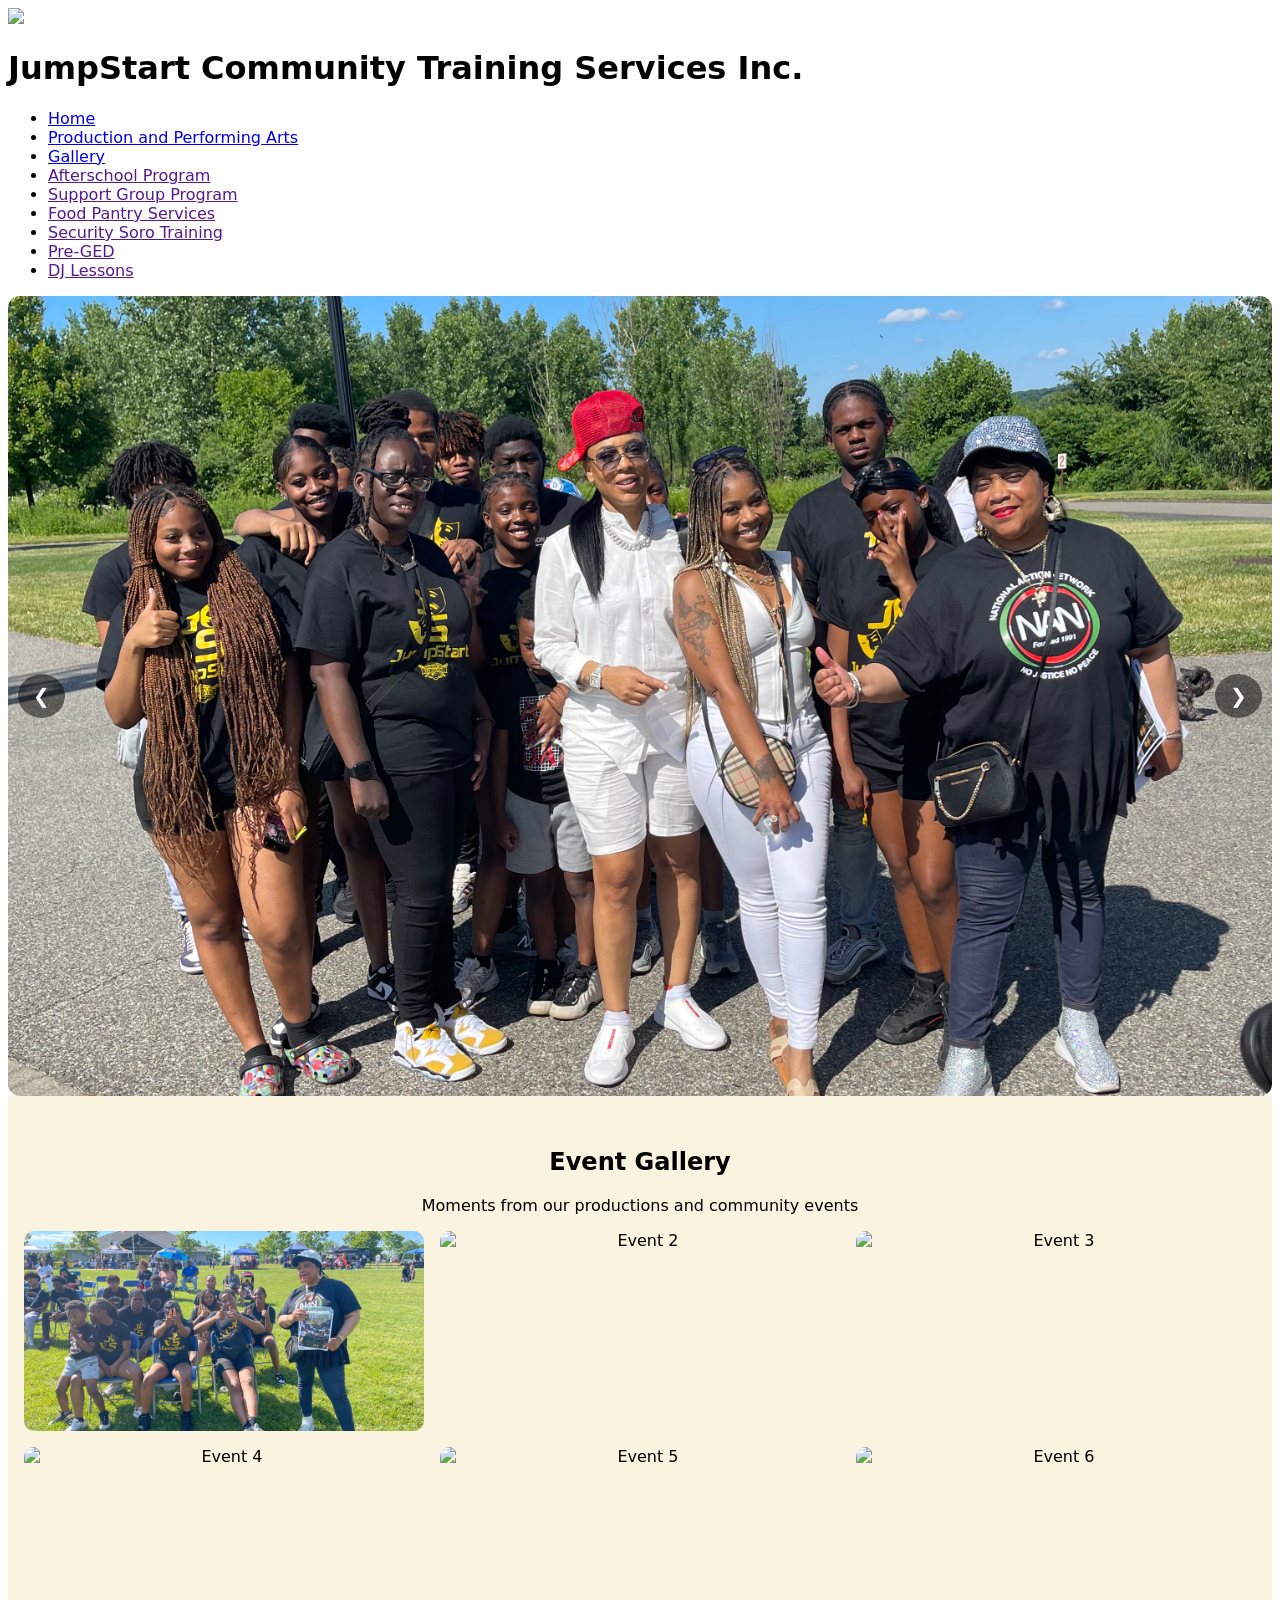
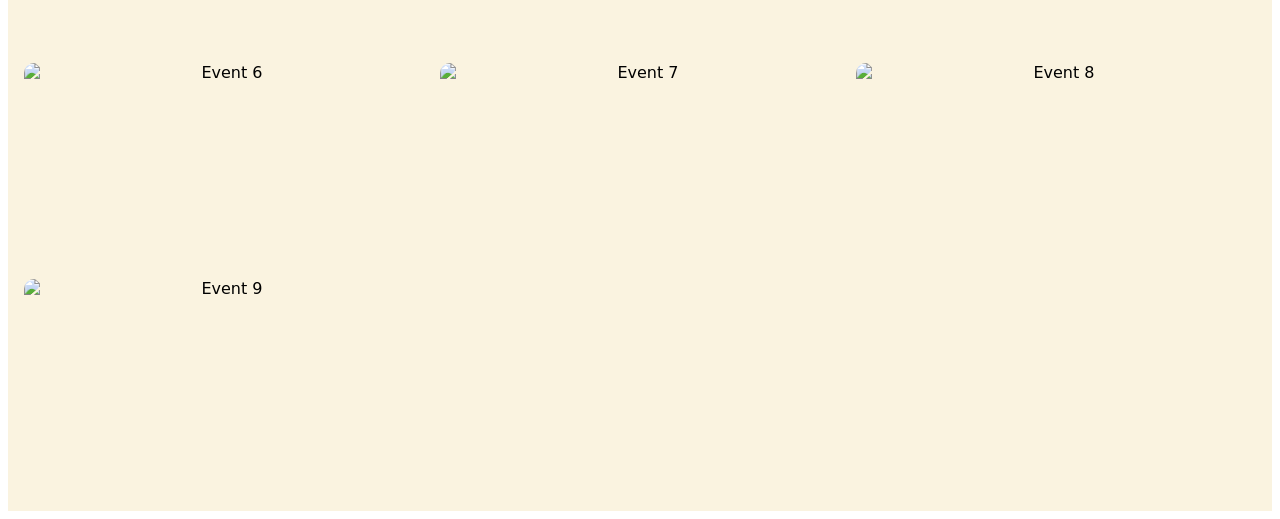
==== GalleryPage.html @ 30914871 "Setup" ====
<!DOCTYPE html>
<html lang="en">
<head>
    <meta charset="UTF-8">
    <meta name="viewport" content="width=device-width, initial-scale=1.0">
    <title>Jumpstart</title>
    <link rel="stylesheet" href="SliderVariation2.css">
    <link rel="stylesheet" href="Prototype.css">
    <link rel="stylesheet" href="Chat3.css">
    <link rel="preconnect" href="https://fonts.googleapis.com">
    <link rel="preconnect" href="https://fonts.gstatic.com" crossorigin>
    <link href="https://fonts.googleapis.com/css2?family=Bangers&family=Caesar+Dressing&family=Open+Sans&family=Science+Gothic:wdth,wght@50..200,100..900&display=swap" rel="stylesheet">
    <link rel="icon" type="image/jpg" href="Images/Logos/UpscaledTransparentJumpStartLogoNoText.png">
</head>
<body>
    <header class="HeadOfDoc">
                    <img src="../JumpStartWebsite/Images/Logos/TempImageForDisplay.png">
                    <h1>JumpStart Community Training Services Inc. </h1>
                    
        <div class="NavHeader">
            <nav class="navbar">
                <ul>
                    <li><a id="LeftMostItem" href="index.html">Home</a></li>
                    <li><a href="ProductionsPage.html">Production and Performing Arts</a></li>
                    <li><a href="GalleryPage.html">Gallery</a></li>
                    <li><a href="">Afterschool Program</a></li>
                    <li><a href="">Support Group Program</a></li>
                    <li><a href="">Food Pantry Services</a></li>
                    <li><a href="">Security Soro Training</a></li>
                    <li><a href="">Pre-GED</a></li>
                    <li><a href="">DJ Lessons</a></li>
                </ul>
            </nav>
        </div>
    </header>
<Section>
<div class="gallery-slider">
  <div class="gallery-track">
    <img src="Images/JumpStartYoungLadies.png" class="gallery-slide active">
    <img src="Images/Karate.png" class="gallery-slide">
    <img src="Images/HistoricalJumpStart.jpeg" class="gallery-slide">
    <img src="Images/Blandish.png" class="gallery-slide">
    <img src="Images/JustAGoodPic.png" class="gallery-slide">
    <img src="Images/Studio.png" class="gallery-slide">
  </div>

  <!-- Arrows -->
  <button class="gallery-prev">&#10094;</button>
  <button class="gallery-next">&#10095;</button>
</div>
</Section>

<section class="gallery-section">
  <h1>Event Gallery</h1>
  <p class="subtitle">Moments from our productions and community events</p>

  <div class="gallery">
    <img src="Images/JumpStartOutside.png" alt="Event 1">
    <img src="images/JumpStartFoodDistrubtion.png" alt="Event 2">
    <img src="images/BrotherBrother.JPG" alt="Event 3">
    <img src="images/JumpstartBattleFest.png" alt="Event 4">
    <img src="images/NANDBOYS.jpeg" alt="Event 5">
    <img src="images/DanceGroupOutside.jpg" alt="Event 6">
    <img src="images/Selfiewithteam.png" alt="Event 6">
    <img src="images/BlandAtEventWithImportantPerson.jpeg" alt="Event 7">
    <img src="images/March.png" alt="Event 8">
    <img src="images/IMG_7487.jpeg" alt="Event 9">
    
  </div>

  <div id="lightbox" class="lightbox">
  <span class="close">&times;</span>
  <img id="lightbox-img">
</div>
</section>

<!---------------------------------------------------------------------Java Script-->
<script>
const images = document.querySelectorAll(".gallery img");
const lightbox = document.getElementById("lightbox");
const lightboxImg = document.getElementById("lightbox-img");
const closeBtn = document.querySelector(".close");

images.forEach(img => {
  img.addEventListener("click", () => {
    lightbox.style.display = "flex";
    lightboxImg.src = img.src;
  });
});

closeBtn.onclick = () => {
  lightbox.style.display = "none";
};
</script>


<script>
let galleryIndex = 0;

const gallerySlides = document.querySelectorAll(".gallery-slide");
const galleryTrack = document.querySelector(".gallery-track");

function updateGallerySlide() {
  galleryTrack.style.transform = `translateX(-${galleryIndex * 100}%)`;
}

function nextGallerySlide() {
  galleryIndex = (galleryIndex + 1) % gallerySlides.length;
  updateGallerySlide();
}

function prevGallerySlide() {
  galleryIndex = (galleryIndex - 1 + gallerySlides.length) % gallerySlides.length;
  updateGallerySlide();
}

document.querySelector(".gallery-next").onclick = nextGallerySlide;
document.querySelector(".gallery-prev").onclick = prevGallerySlide;

setInterval(nextGallerySlide, 4000);
</script>
---- SliderVariation2.css ----
/* In style.css */

.hero-slider,
.hero-slider * {
  box-sizing: border-box;
  margin: 0;
  padding: 0;
}


body {
  font-family: system-ui, -apple-system, BlinkMacSystemFont, "Segoe UI", sans-serif;
}

/* SLIDER CONTAINER */
.hero-slider {
  position:relative;
  width: 100%;
  height: 70vh;
  max-height: 700px;
  overflow: hidden;
  margin-right: 0px;

}

/* EACH SLIDE */
.slide {
  position: absolute;
  inset: 0;                  /* top:0; right:0; bottom:0; left:0 */
  display: none;             /* hidden by default */
  flex-direction: row;
}

.slide.active {
  display:flex;             /* only active slide is visible */
}

/* LEFT SIDE IMAGE */
.slide-image {
  flex: 3;                   /* ~2/3 of width */
  background-size: cover;
  background-position: center;
}

/* RIGHT SIDE CONTENT PANEL */
.slide-content {
  flex: 1;                   /* ~1/3 of width */
  background: rgb(187, 8, 214);                               /* #b30f0f;       red panel like YMCA */
  color: #fff;
  padding: 80px 60px;
  display: flex;
  flex-direction: column;
  justify-content: center;
  gap: 24px;
}

#three {
  background: rgb(5, 144, 230);
}

#two{
  background: #d79e01;
}

#four {
  background-color: #83b34f;
}
.slide-content h2 {
  font-size: 2.8rem;
  line-height: 1.1;
}

.slide-content p {
  font-family:'Franklin Gothic Medium', 'Arial Narrow', Arial, sans-serif;
  font-size: 1.3rem;
  max-width: 26rem;
}

.cta-btn {
  border: none;
  padding: 14px 30px;
  border-radius: 999px;
  background: #000;
  color: #fff;
  font-size: 1rem;
  font-weight: 600;
  cursor: pointer;
}

/* ARROWS */
.arrow {
  position: absolute;
  top: 50%;
  transform: translateY(-50%);
  width: 42px;
  height: 42px;
  border-radius: 50%;
  border: none;
  background: rgba(0, 0, 0, 0.75);
  color: #fff;
  font-size: 1.4rem;
  display: flex;
  align-items: center;
  justify-content: center;
  cursor: pointer;
}

.arrow-left {
  left: 20px;
}

.arrow-right {
  right: 20px;
}

/* DOTS */
.dots {
  position: absolute;
  bottom: 20px;
  left: 50%;
  transform: translateX(-50%);
  display: flex;
  gap: 10px;
}

.dot {
  width: 10px;
  height: 10px;
  border-radius: 50%;
  border: none;
  background: rgba(255, 255, 255, 0.6);
  cursor: pointer;
}

.dot.active {
/* background: #fff; */
background: #971616;
}

/* BASIC RESPONSIVE TWEAK */
@media (max-width: 900px) {
  .slide {
    flex-direction: column;
  }

  .slide-image {
    flex: 1;
    min-height: 40%;
  }

  .slide-content {
    flex: 1;
    padding: 40px 20px;
  }

  .slide-content h2 {
    font-size: 2rem;
  }

  /*-------------------------------- */

}

.MidSection {
    margin-left: 0%;
    margin-right: 0%;
    text-align: center;
    color: rgb(0, 0, 0);
}

.MidSection {
  background: rgb(255, 255, 255);
 /* border: solid 1px black; */
  padding: 3rem;
  width: 100%;
}

.MidSection p{
    font-size: 25px;
    text-align: center;
    width: 1200px;
    margin-left: 19%;
}


video{
    display: block;
    margin: 0 auto;
}

/*
.Elevate{
  border: solid 3px black;
}
*/
---- Chat3.css ----
.gallery-section {
  padding: 2rem 1rem;
  text-align: center;
  background-color: #FAF3E0;
}

.gallery {
  display: grid;
  grid-template-columns: repeat(auto-fit, minmax(350px, 1fr));
  gap: 1rem;
}

.gallery img {
  width: 100%;
  height: 200px;
  object-fit: cover;
  border-radius: 10px;
  cursor: pointer;
  transition: transform 0.2s ease;
}

.gallery img:hover {
  transform: scale(1.05);
}

.lightbox {
  display: none;
  position: fixed;
  top: 0;
  left: 0;
  width: 100%;
  height: 100%;
  background: rgba(0,0,0,0.9);
  justify-content: center;
  align-items: center;
}

.lightbox img {
  max-width: 90%;
  max-height: 80%;
  border-radius: 10px;
}

.close {
  position: absolute;
  top: 20px;
  right: 30px;
  font-size: 30px;
  color: white;
  cursor: pointer;
}


.gallery-slider {
  position: relative;
  max-width: 100%;
  margin: auto;
  overflow: hidden;
  border-radius: 12px;
  height: 800px;
}

.gallery-track {
  display: flex;
  transition: transform 0.5s ease-in-out;
}

.gallery-slide {
  min-width: 100%;
  height: 800px;
  object-fit: cover;
}

/* Arrows */
.gallery-prev, .gallery-next {
  position: absolute;
  top: 50%;
  transform: translateY(-50%);
  background: rgba(0,0,0,0.5);
  color: white;
  border: none;
  padding: 10px 15px;
  cursor: pointer;
  font-size: 20px;
  border-radius: 50%;
}

.gallery-prev { left: 10px; }
.gallery-next { right: 10px; }

.gallery-prev:hover, .gallery-next:hover {
  background: rgba(0,0,0,0.8);
}

.caption-block {
  position: absolute;
  bottom: 20px;
  left: 20px;
  padding: 1rem;
  border-radius: 8px;

  /* Semi-transparent grey */
  background-color: rgba(255, 255, 255, 0.2); 
  
  /* This blurs the part of the image behind the block */
  backdrop-filter: blur(8px); 
  
  border: 1px solid rgba(255, 255, 255, 0.3);
}
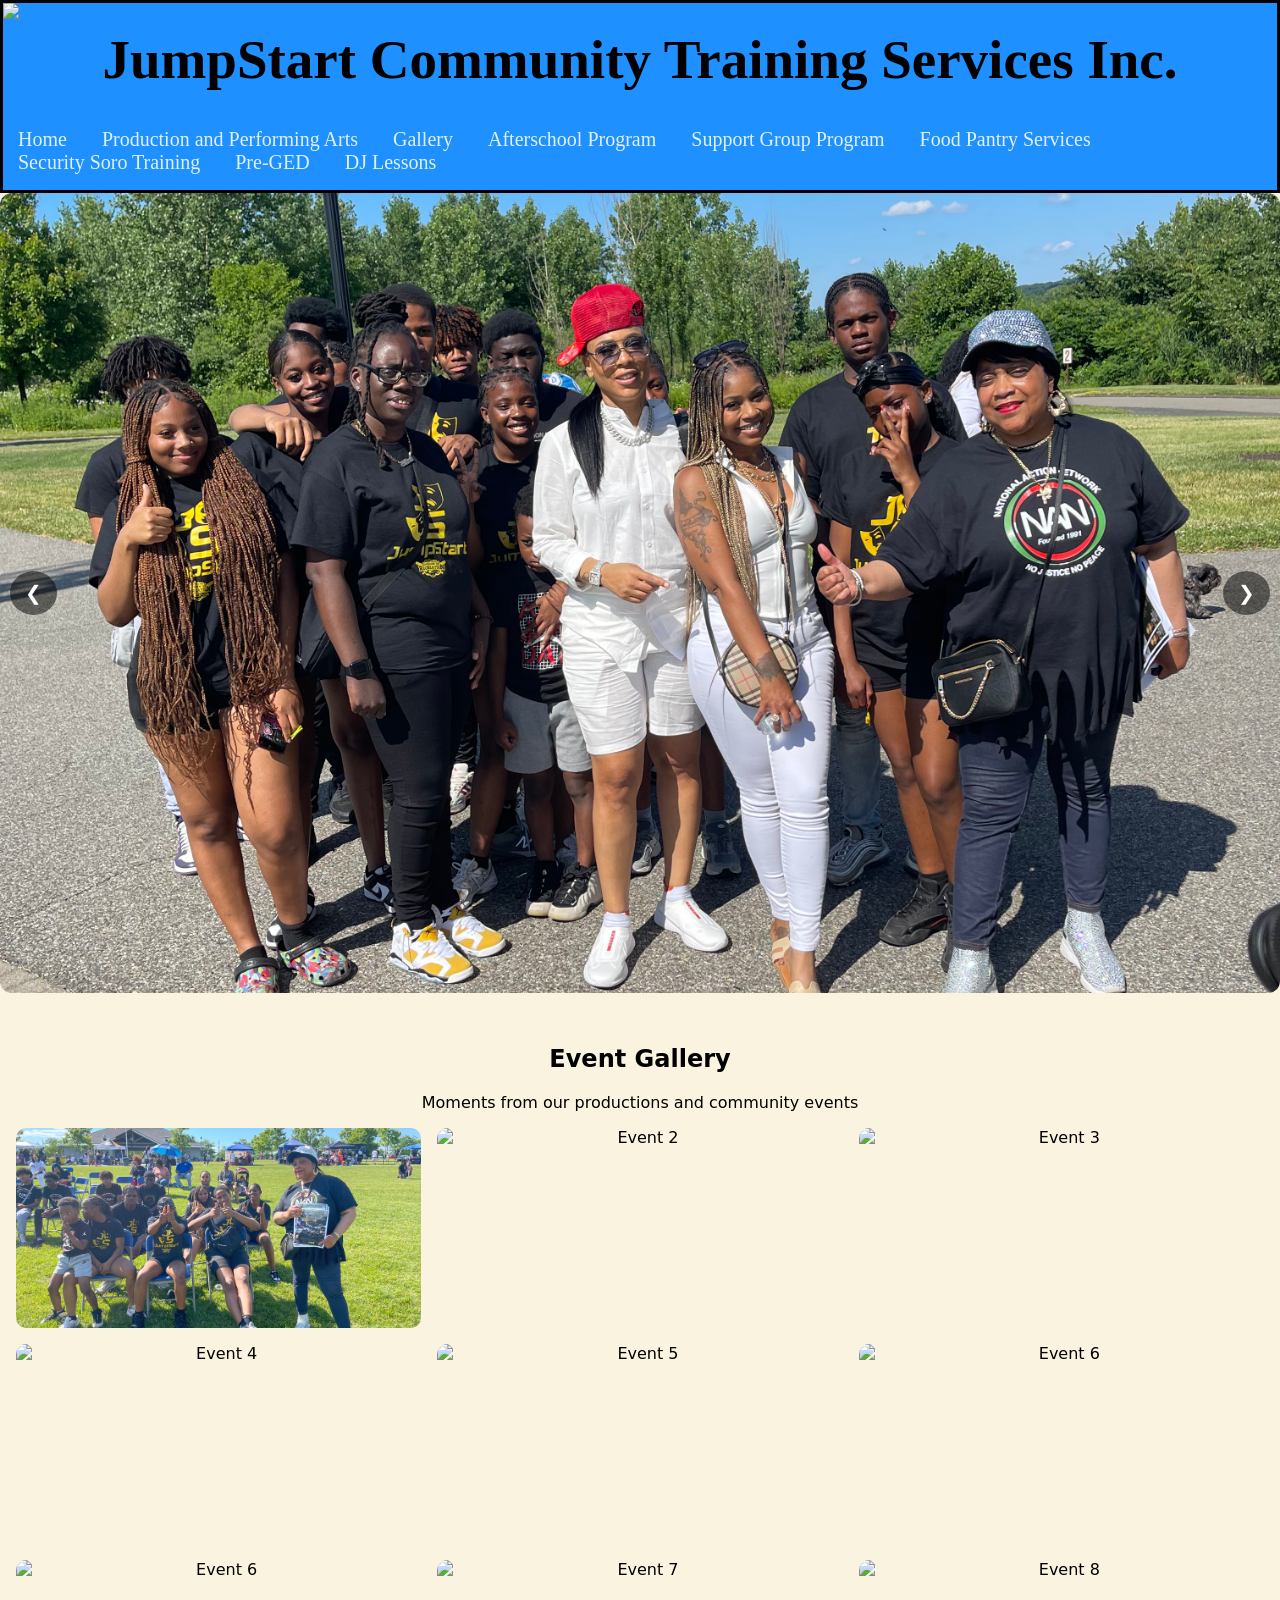
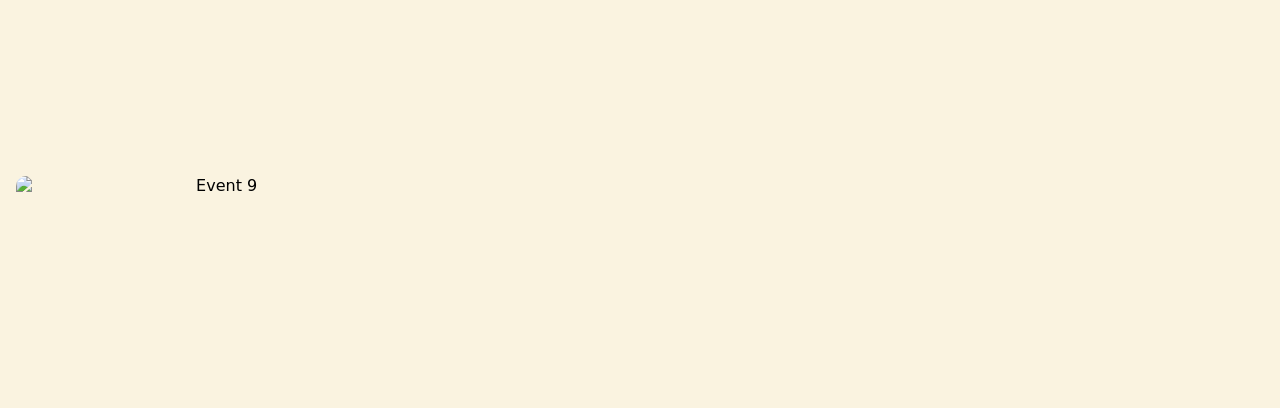
==== commit 79b0dd57: "Gallery and Productions Page fix" ====
--- a/GalleryPage.html
+++ b/GalleryPage.html
@@ -5,7 +5,7 @@
     <meta name="viewport" content="width=device-width, initial-scale=1.0">
     <title>Jumpstart</title>
     <link rel="stylesheet" href="SliderVariation2.css">
-    <link rel="stylesheet" href="Prototype.css">
+    <link rel="stylesheet" href="JumpstartC.css">
     <link rel="stylesheet" href="Chat3.css">
     <link rel="preconnect" href="https://fonts.googleapis.com">
     <link rel="preconnect" href="https://fonts.gstatic.com" crossorigin>
@@ -14,7 +14,7 @@
 </head>
 <body>
     <header class="HeadOfDoc">
-                    <img src="../JumpStartWebsite/Images/Logos/TempImageForDisplay.png">
+                    <img src="JumpStartWebsite/Images/Logos/TempImageForDisplay.png">
                     <h1>JumpStart Community Training Services Inc. </h1>
                     
         <div class="NavHeader">
--- a/JumpstartC.css
+++ b/JumpstartC.css
@@ -0,0 +1,182 @@
+@font-face { /* Font Face Rule, used for downloaded fonts */
+    src: url(../TutorialWebsite/Fonts/Bangers-Regular.ttf);
+    font-family: Bangers;
+}
+
+
+.science-gothic- Goth {
+  font-family: "Science Gothic", sans-serif;
+  font-optical-sizing: auto;
+  font-weight: 400;
+  font-style: normal;
+  font-variation-settings:
+    "slnt" 0,
+    "wdth" 125,
+    "CTRS" 0;
+}
+
+
+*{
+    box-sizing: border-box;
+}
+body{
+    margin: 0;
+    background-color: #FAF3E0;
+    /* background-color: black; */
+    display: flow-root;
+}
+
+.HeadOfDoc {
+    background-color: #1E90FF;
+   /* background-color: #007BFF; */
+    /* background-color: #4169E1; */
+    border: solid 3px black;
+    display: block;
+}
+
+.HeadOfDoc h1{
+    text-align: center;
+    font-family: "Science Gothic";
+    margin-top: 0px;
+    padding-top: 2%;
+    padding-bottom: 0px;
+    font-size: 55px;
+    width: 100%;
+    
+}
+
+.HeadOfDoc img{
+    width: 250px;
+    height: auto;
+}
+.navbar{
+    padding-left: 0;
+}
+.navbar ul{
+    list-style-type: none;
+    padding: 0px;
+    margin-top: 0px;
+    overflow: hidden;
+}
+
+.navbar a{
+    color: rgba(255, 255, 255, 0.863);
+    font-family: "Bangers";
+    font-size: 20px;
+    text-decoration: none;
+    padding-right: 20px;
+    padding-left: 15px;
+    display: inline-block;
+    text-align: center;
+    position: relative;
+}
+
+.navbar a::before {
+  content: "";
+  position: absolute;
+  left: 0;
+  bottom: 0;
+  height: 2px;
+  width: 0;
+  background:rgba(0, 0, 0, 0.895);
+  transition: width 0.2s ease-out;
+}
+
+.navbar a:hover::before {
+  width: 100%;
+}
+
+.navbar a:hover {
+    font-size:21px;
+    color: rgba(255, 255, 255, 0.959);
+}
+
+
+
+/*
+.navbar a:hover{
+    background-color: #898888;
+}
+*/
+
+/*
+.navbar li a {
+    transition: all 0.3s ease 0s;
+}
+*/
+img {
+    height: 150px;
+    width: 170px;
+    float: left;
+}
+
+.navbar li{
+    float: left;
+}
+
+#IntroVid{
+    display: flex;
+    justify-content: center;
+}
+
+.MidSection {
+    margin-left: 0%;
+    margin-right: 0%;
+    text-align: center;
+    color: rgb(0, 0, 0);
+}
+
+.MidSection {
+ /* background-color: rgb(255, 252, 252); */
+ background-color: #FAF3E0;
+ /* border: solid 1px black; */
+  padding: 1rem;
+  width: 100%;
+}
+
+.MidSection p{
+    font-size: 25px;
+    text-align: center;
+    width: 1200px;
+    margin-left: 19%;
+}
+
+.FeatureSection {
+  background-color: #1E90FF;
+  height: 25%;
+  width: 100%;
+  padding: 1rem 1rem;
+}
+
+.Container {
+  display: grid;
+  grid-template-columns: 1fr 1fr; /* image | text */
+  gap: 5rem;
+  align-items: center;
+
+  max-width: 1100px;
+  margin: 0 auto;
+}
+
+.Container img {
+  width: 100%;
+  height: auto;
+  display: block;
+}
+
+.DividerImageContainer {
+    max-width: 100%;
+    height: 30vh;
+    display: block;
+
+}
+
+.DividerImage {
+    Width: 100%;
+    height: 100%;
+    object-fit: cover;
+}
+video{
+    display: block;
+    margin: 0 auto;
+}
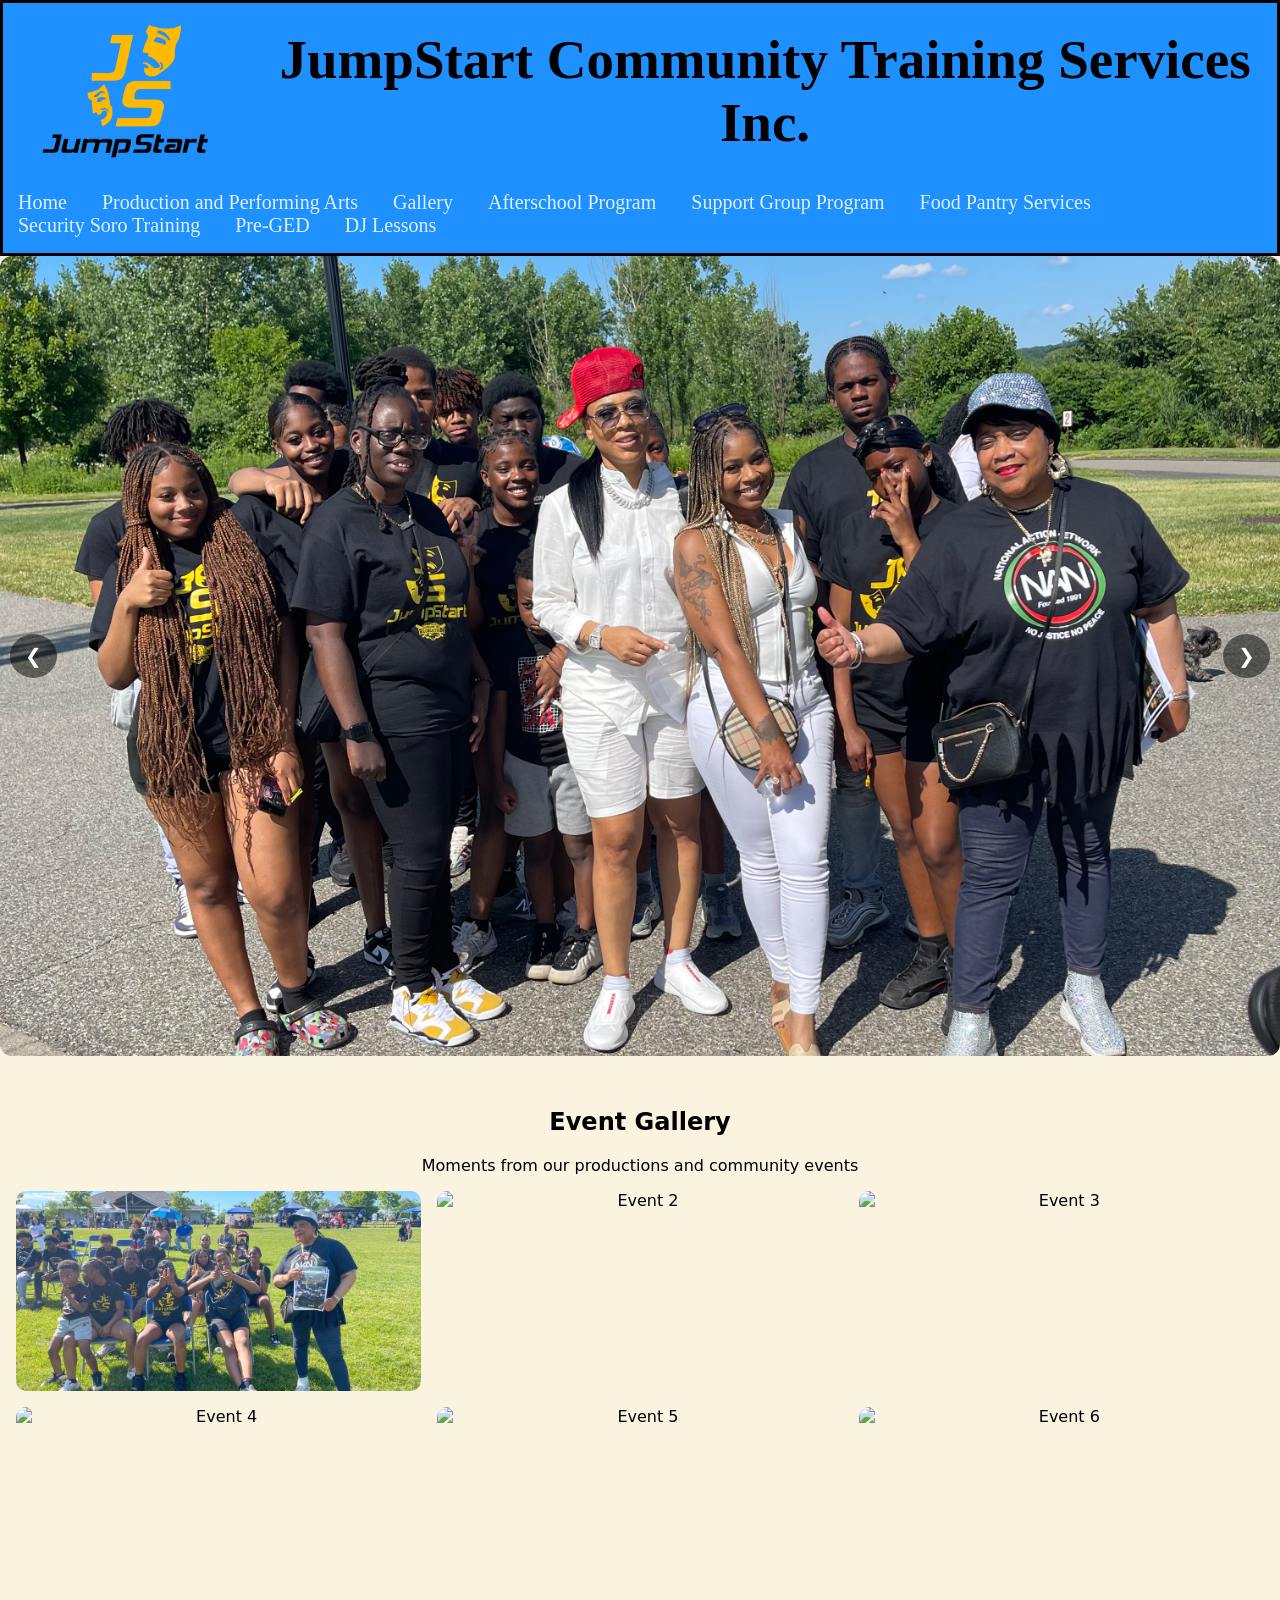
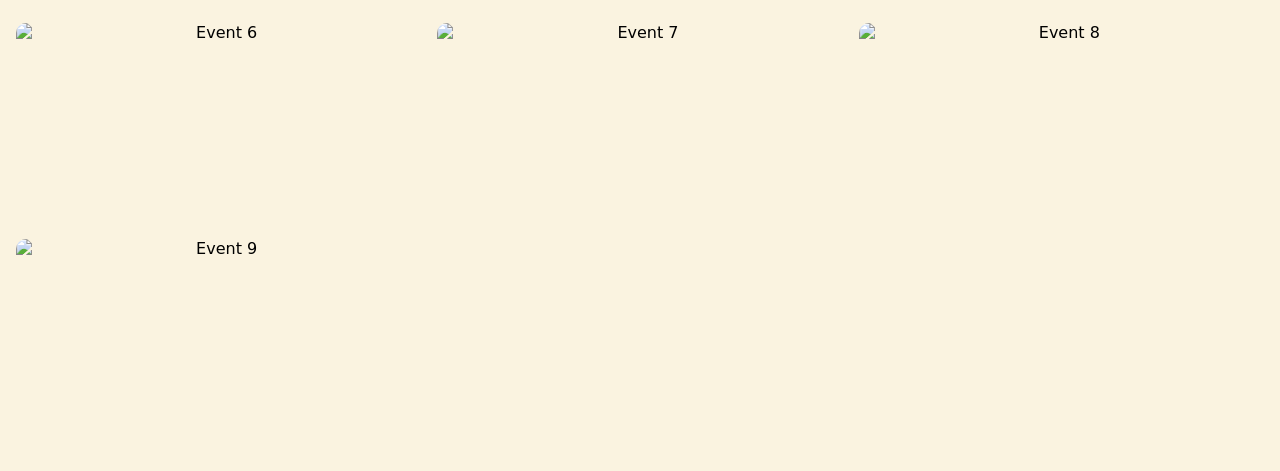
==== commit c9302126: "Gallery Page Update" ====
--- a/GalleryPage.html
+++ b/GalleryPage.html
@@ -14,7 +14,7 @@
 </head>
 <body>
     <header class="HeadOfDoc">
-                    <img src="JumpStartWebsite/Images/Logos/TempImageForDisplay.png">
+                    <img src="Images/Logos/TempImageForDisplay.png">
                     <h1>JumpStart Community Training Services Inc. </h1>
                     
         <div class="NavHeader">
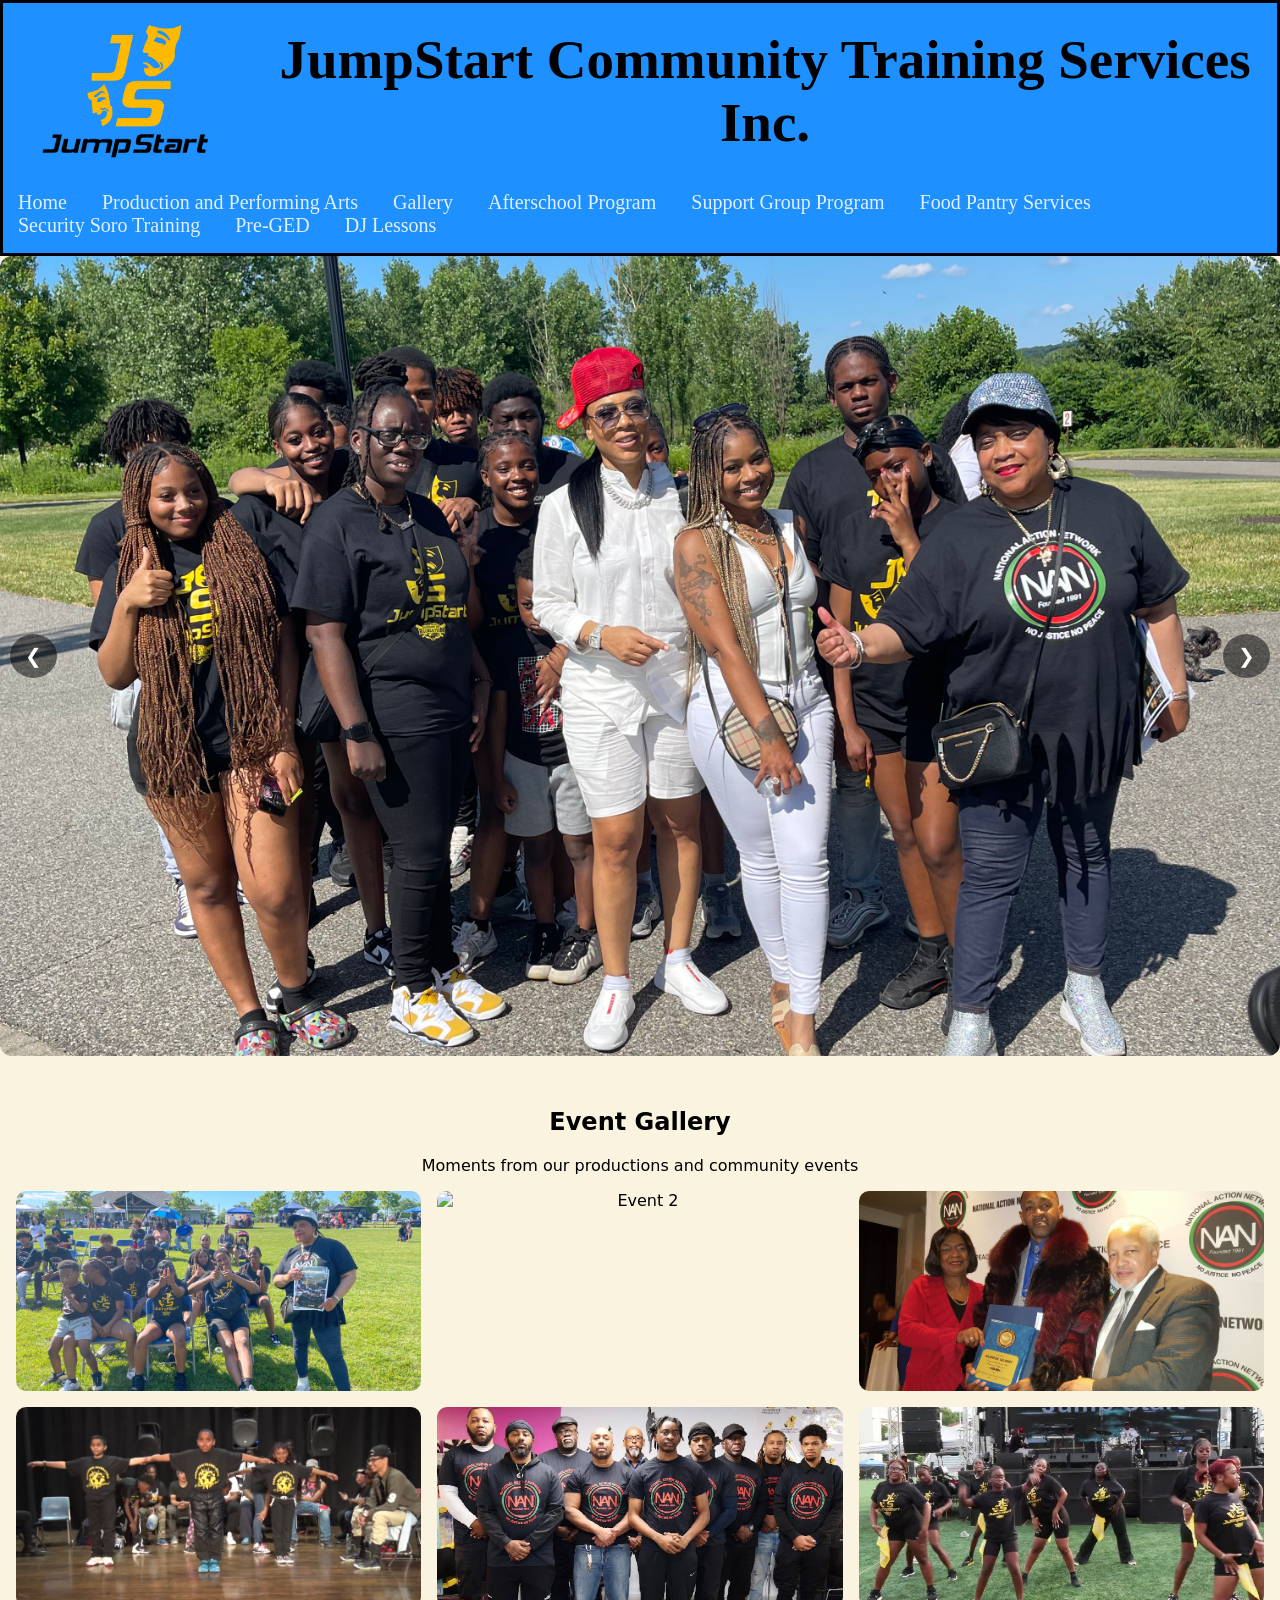
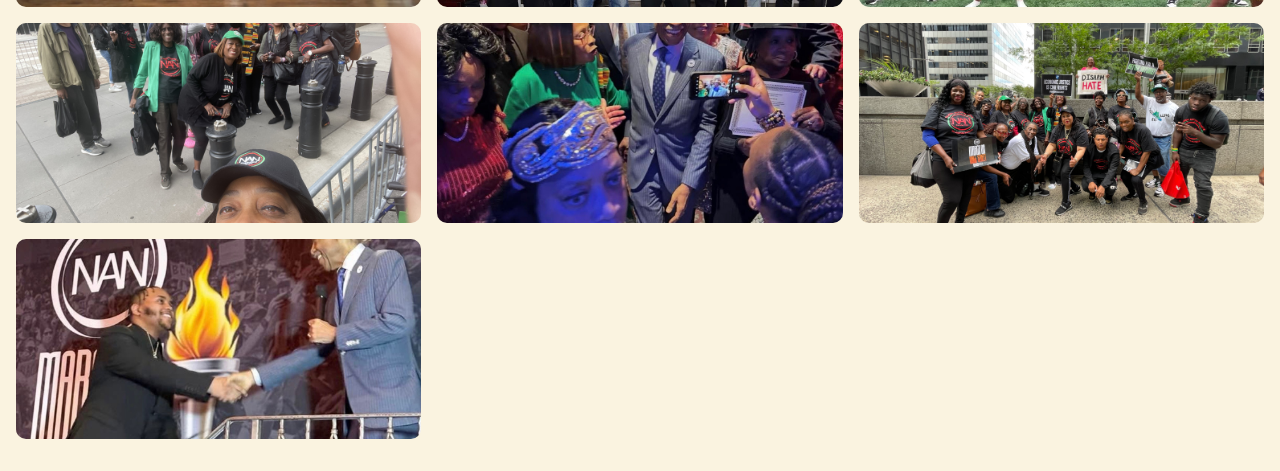
==== commit bc81a6ae: "Fixed capatalizations on 'i' for gallery images" ====
--- a/GalleryPage.html
+++ b/GalleryPage.html
@@ -14,7 +14,7 @@
 </head>
 <body>
     <header class="HeadOfDoc">
-                    <img src="Images/Logos/TempImageForDisplay.png">
+                    <img src='Images/Logos/TempImageForDisplay.png'>
                     <h1>JumpStart Community Training Services Inc. </h1>
                     
         <div class="NavHeader">
@@ -56,15 +56,15 @@
 
   <div class="gallery">
     <img src="Images/JumpStartOutside.png" alt="Event 1">
-    <img src="images/JumpStartFoodDistrubtion.png" alt="Event 2">
-    <img src="images/BrotherBrother.JPG" alt="Event 3">
-    <img src="images/JumpstartBattleFest.png" alt="Event 4">
-    <img src="images/NANDBOYS.jpeg" alt="Event 5">
-    <img src="images/DanceGroupOutside.jpg" alt="Event 6">
-    <img src="images/Selfiewithteam.png" alt="Event 6">
-    <img src="images/BlandAtEventWithImportantPerson.jpeg" alt="Event 7">
-    <img src="images/March.png" alt="Event 8">
-    <img src="images/IMG_7487.jpeg" alt="Event 9">
+    <img src="Images/" alt="Event 2">
+    <img src="Images/BrotherBrother.JPG" alt="Event 3">
+    <img src="Images/JumpstartBattleFest.png" alt="Event 4">
+    <img src="Images/NANDBOYS.jpeg" alt="Event 5">
+    <img src="Images/DanceGroupOutside.jpg" alt="Event 6">
+    <img src="Images/Selfiewithteam.png" alt="Event 6">
+    <img src="Images/BlandAtEventWithImportantPerson.jpeg" alt="Event 7">
+    <img src="Images/March.png" alt="Event 8">
+    <img src="Images/IMG_7487.jpeg" alt="Event 9">
     
   </div>
 
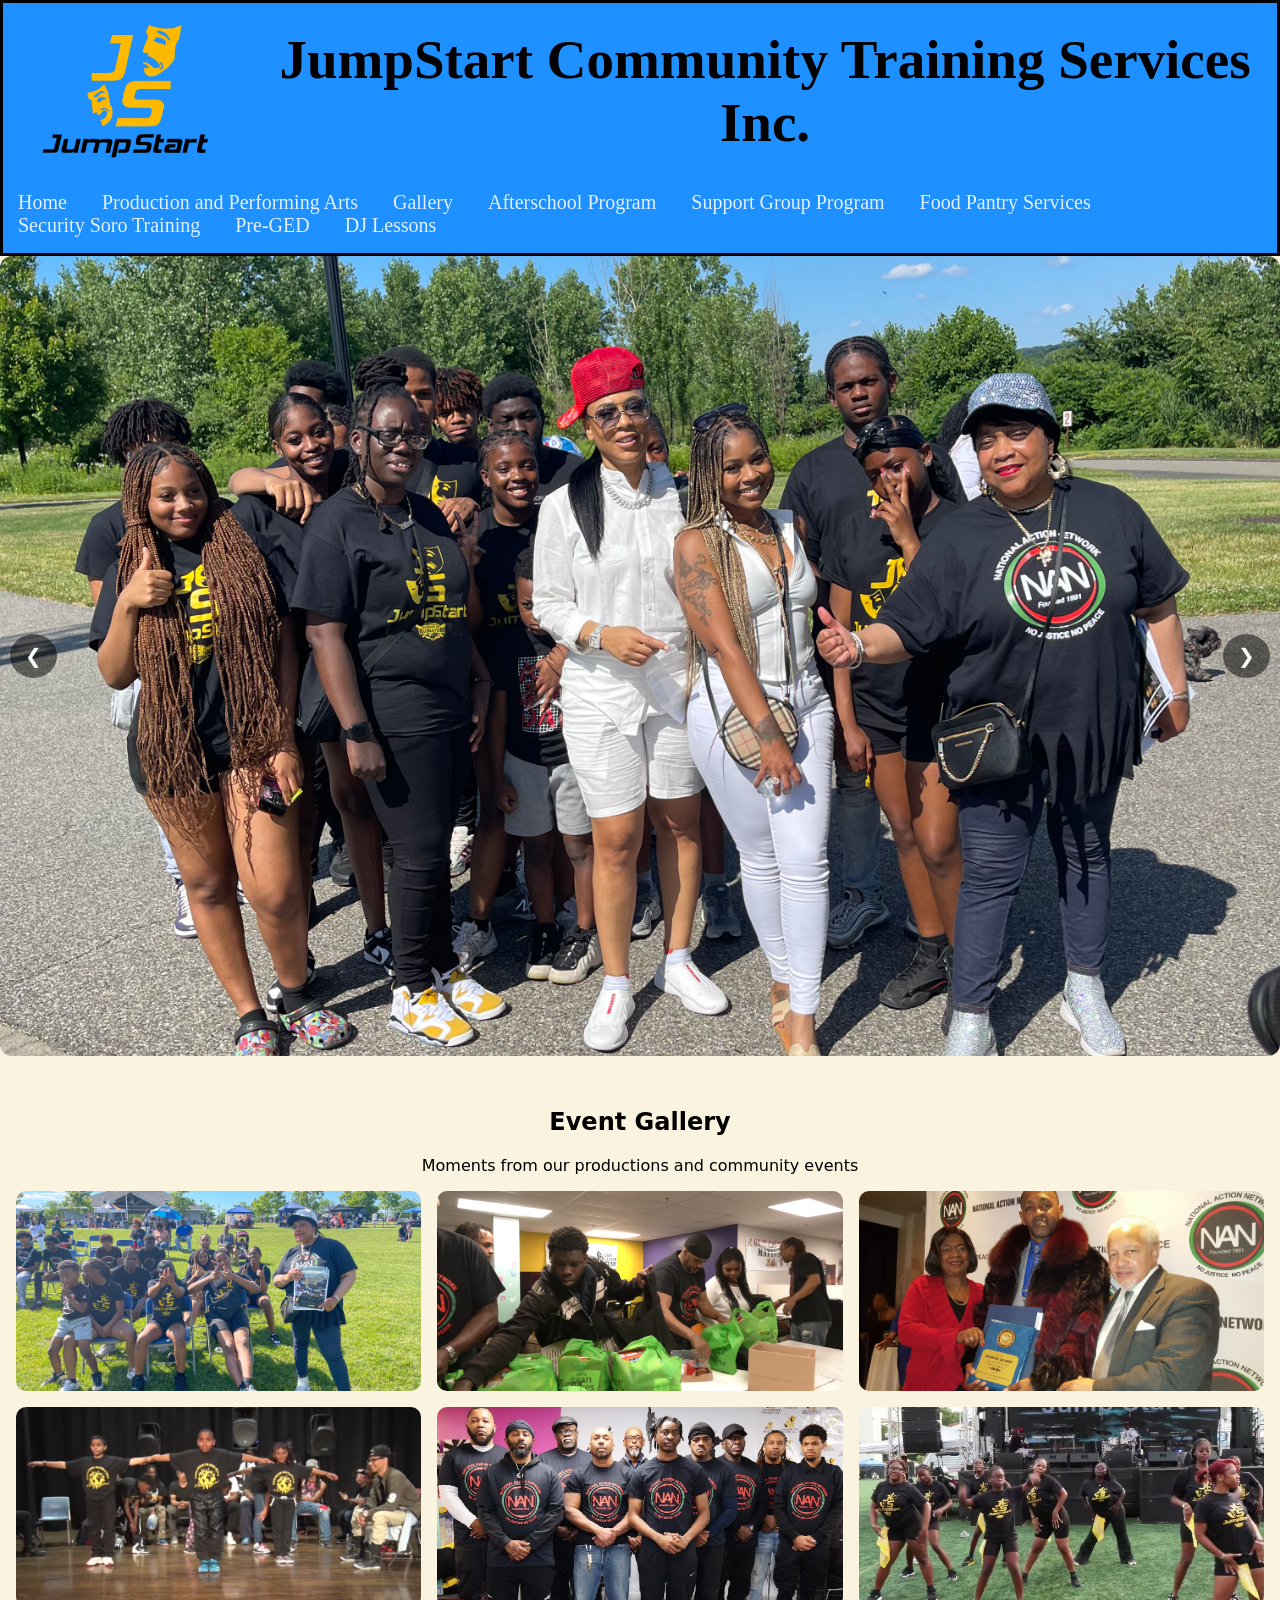
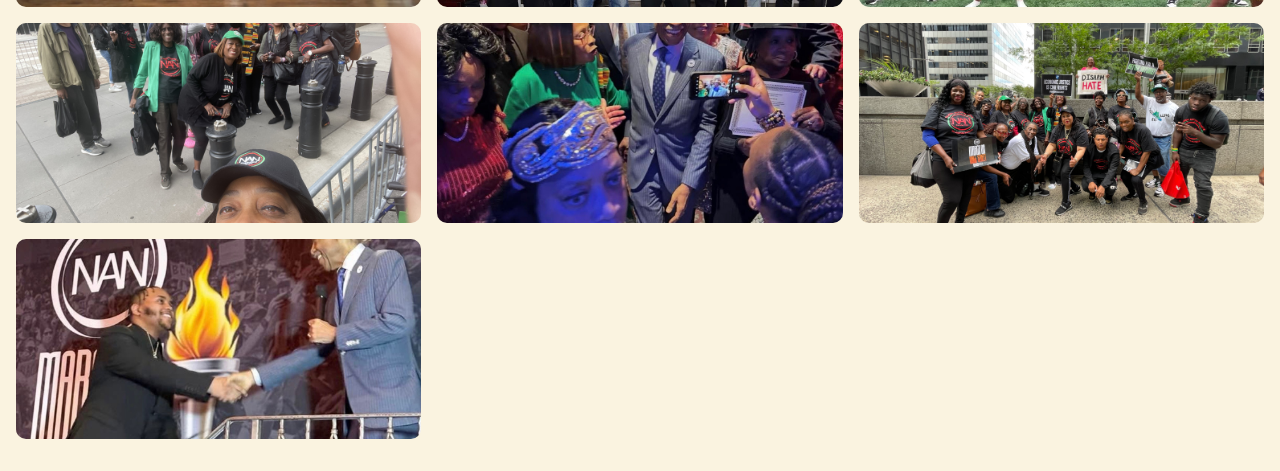
==== commit 0ac6a381: "Working on galleryimage issues" ====
--- a/GalleryPage.html
+++ b/GalleryPage.html
@@ -56,7 +56,7 @@
 
   <div class="gallery">
     <img src="Images/JumpStartOutside.png" alt="Event 1">
-    <img src="Images/" alt="Event 2">
+    <img src="Images/JumpStartFoodDistrubtion.png" alt="Event 2">
     <img src="Images/BrotherBrother.JPG" alt="Event 3">
     <img src="Images/JumpstartBattleFest.png" alt="Event 4">
     <img src="Images/NANDBOYS.jpeg" alt="Event 5">
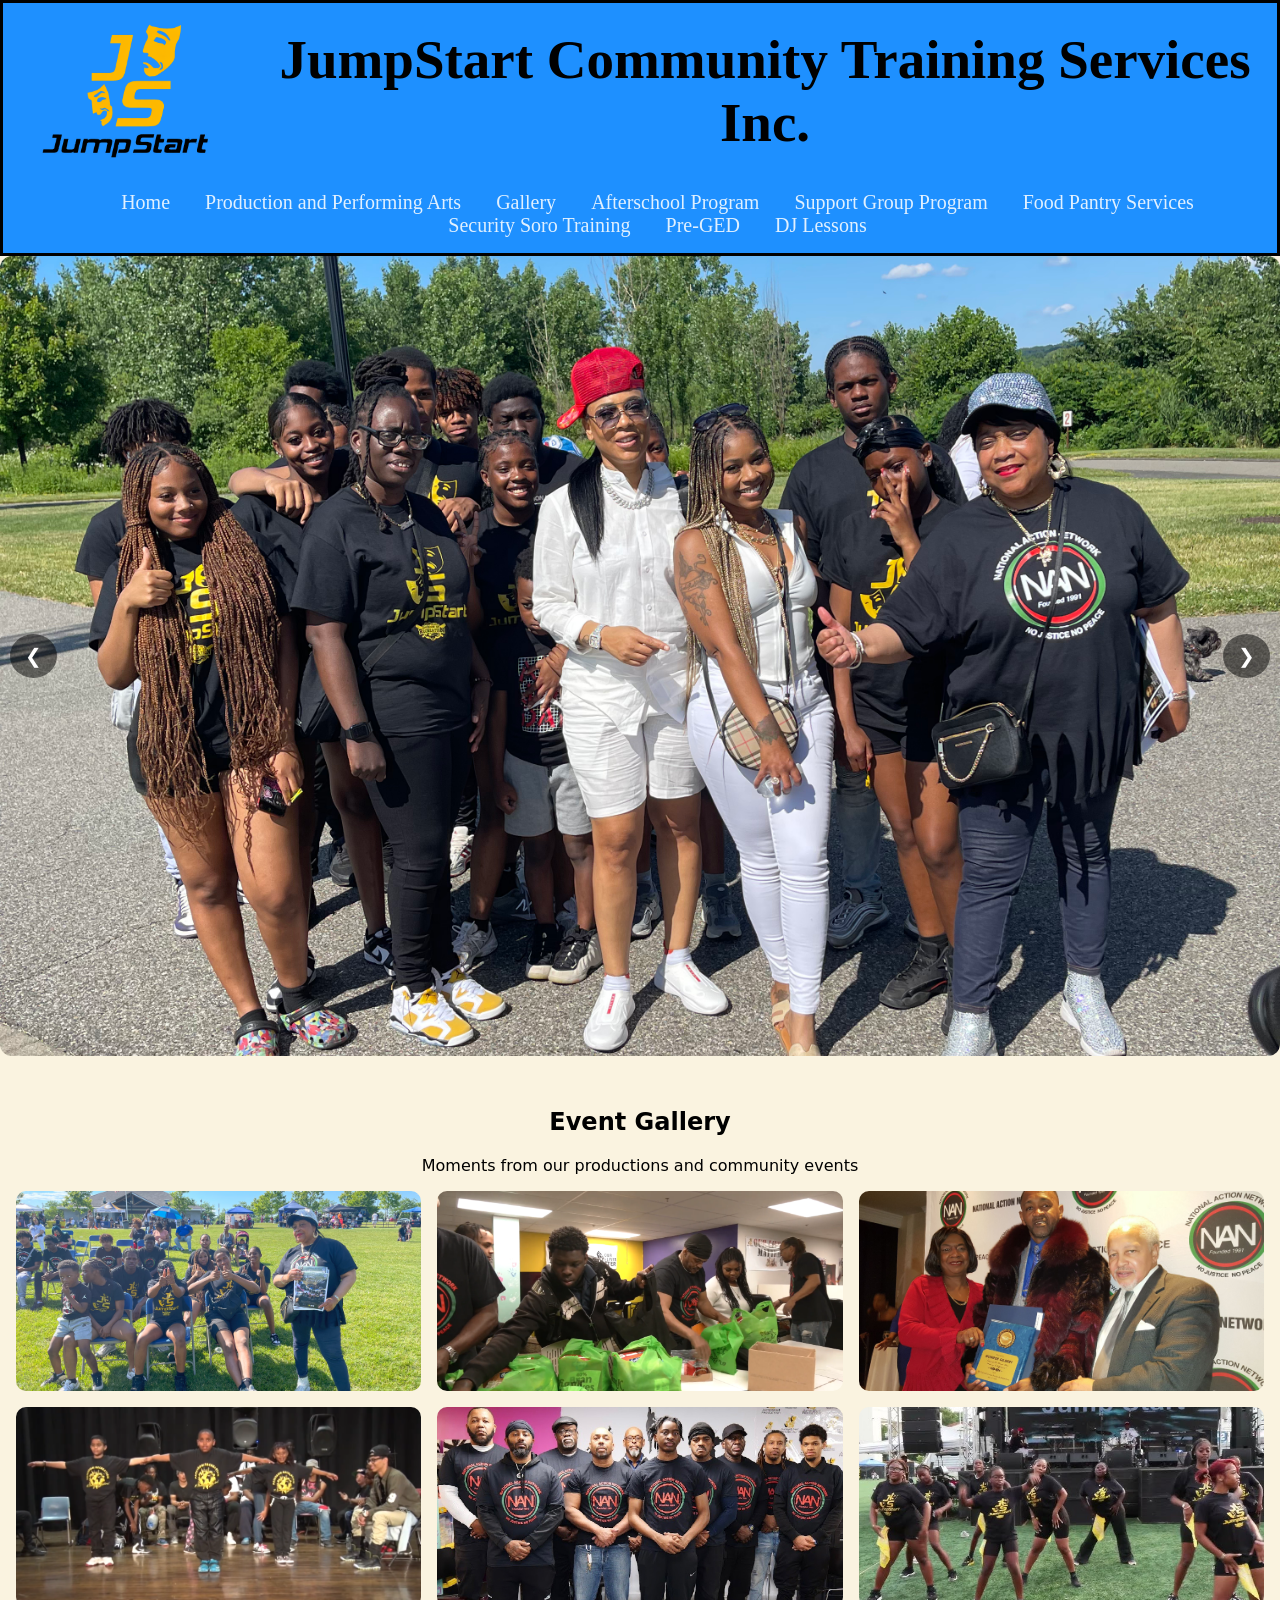
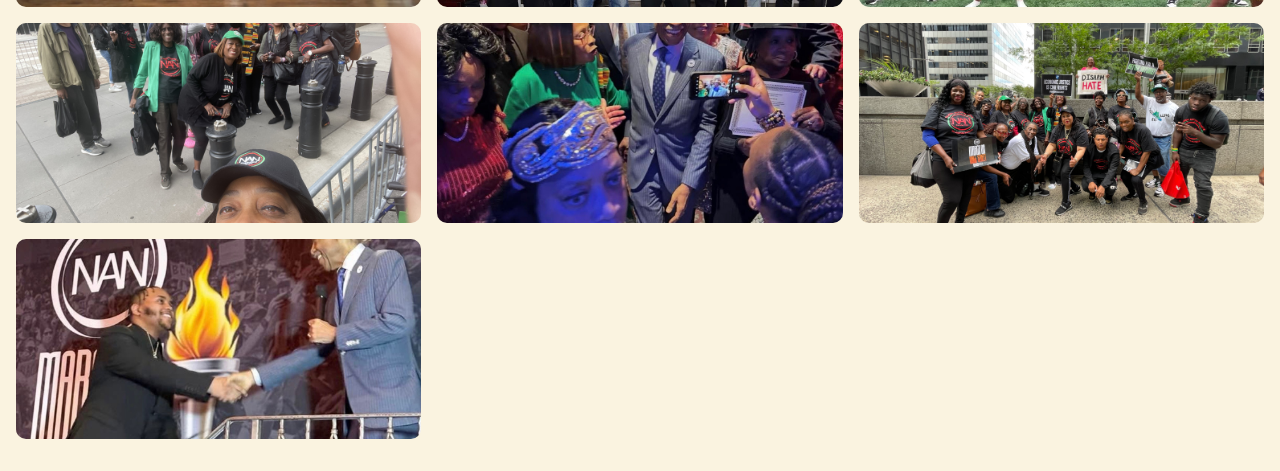
==== commit 8ab67252: "Mobile Implemnation" ====
--- a/GalleryPage.html
+++ b/GalleryPage.html
@@ -18,6 +18,7 @@
                     <h1>JumpStart Community Training Services Inc. </h1>
                     
         <div class="NavHeader">
+          <button class="menu-toggle">☰</button>
             <nav class="navbar">
                 <ul>
                     <li><a id="LeftMostItem" href="index.html">Home</a></li>
@@ -118,4 +119,6 @@
 document.querySelector(".gallery-prev").onclick = prevGallerySlide;
 
 setInterval(nextGallerySlide, 4000);
-</script>+</script>
+
+<script src="MobileNav.js"></script>
--- a/JumpstartC.css
+++ b/JumpstartC.css
@@ -52,13 +52,22 @@
 .navbar{
     padding-left: 0;
 }
+
+/* New Style for mobile */
+.navbar ul {
+    list-style-type: none;
+    display: flex;
+    flex-wrap: wrap;
+    justify-content: center;
+}
+/*
 .navbar ul{
     list-style-type: none;
     padding: 0px;
     margin-top: 0px;
     overflow: hidden;
 }
-
+*/
 .navbar a{
     color: rgba(255, 255, 255, 0.863);
     font-family: "Bangers";
@@ -110,9 +119,16 @@
     float: left;
 }
 
+
+.navbar li {
+    float: none; /* REMOVE float */
+}
+/*
 .navbar li{
     float: left;
 }
+*/
+
 
 #IntroVid{
     display: flex;
@@ -180,3 +196,62 @@
     display: block;
     margin: 0 auto;
 }
+
+
+
+/*  new code */
+/* Hide menu button on desktop */
+.menu-toggle {
+    display: none;
+    font-size: 30px;
+    background: none;
+    border: none;
+    color: white;
+    cursor: pointer;
+}
+
+/* MOBILE */
+@media (max-width: 768px) {
+
+        .HeadOfDoc {
+        display: flex;
+        align-items: center;
+        justify-content: space-between;
+    }
+
+    .left {
+        display: flex;
+        align-items: center;
+        gap: 10px;
+    }
+
+    .menu-toggle {
+        display: block;
+        margin: 10px;
+    }
+
+    .navbar ul {
+        display: none; /* hide menu initially */
+        flex-direction: column;
+        background-color: #1E90FF;
+        width: 100%;
+    }
+
+    .navbar ul.active {
+        display: flex; /* show when toggled */
+    }
+
+    .navbar li {
+        text-align: center;
+        padding: 10px 0;
+    }
+
+    .HeadOfDoc h1{
+        font-size: 20px;
+    }
+
+   .HeadOfDoc img{
+    width: 100px;
+    height: auto;
+   }
+}
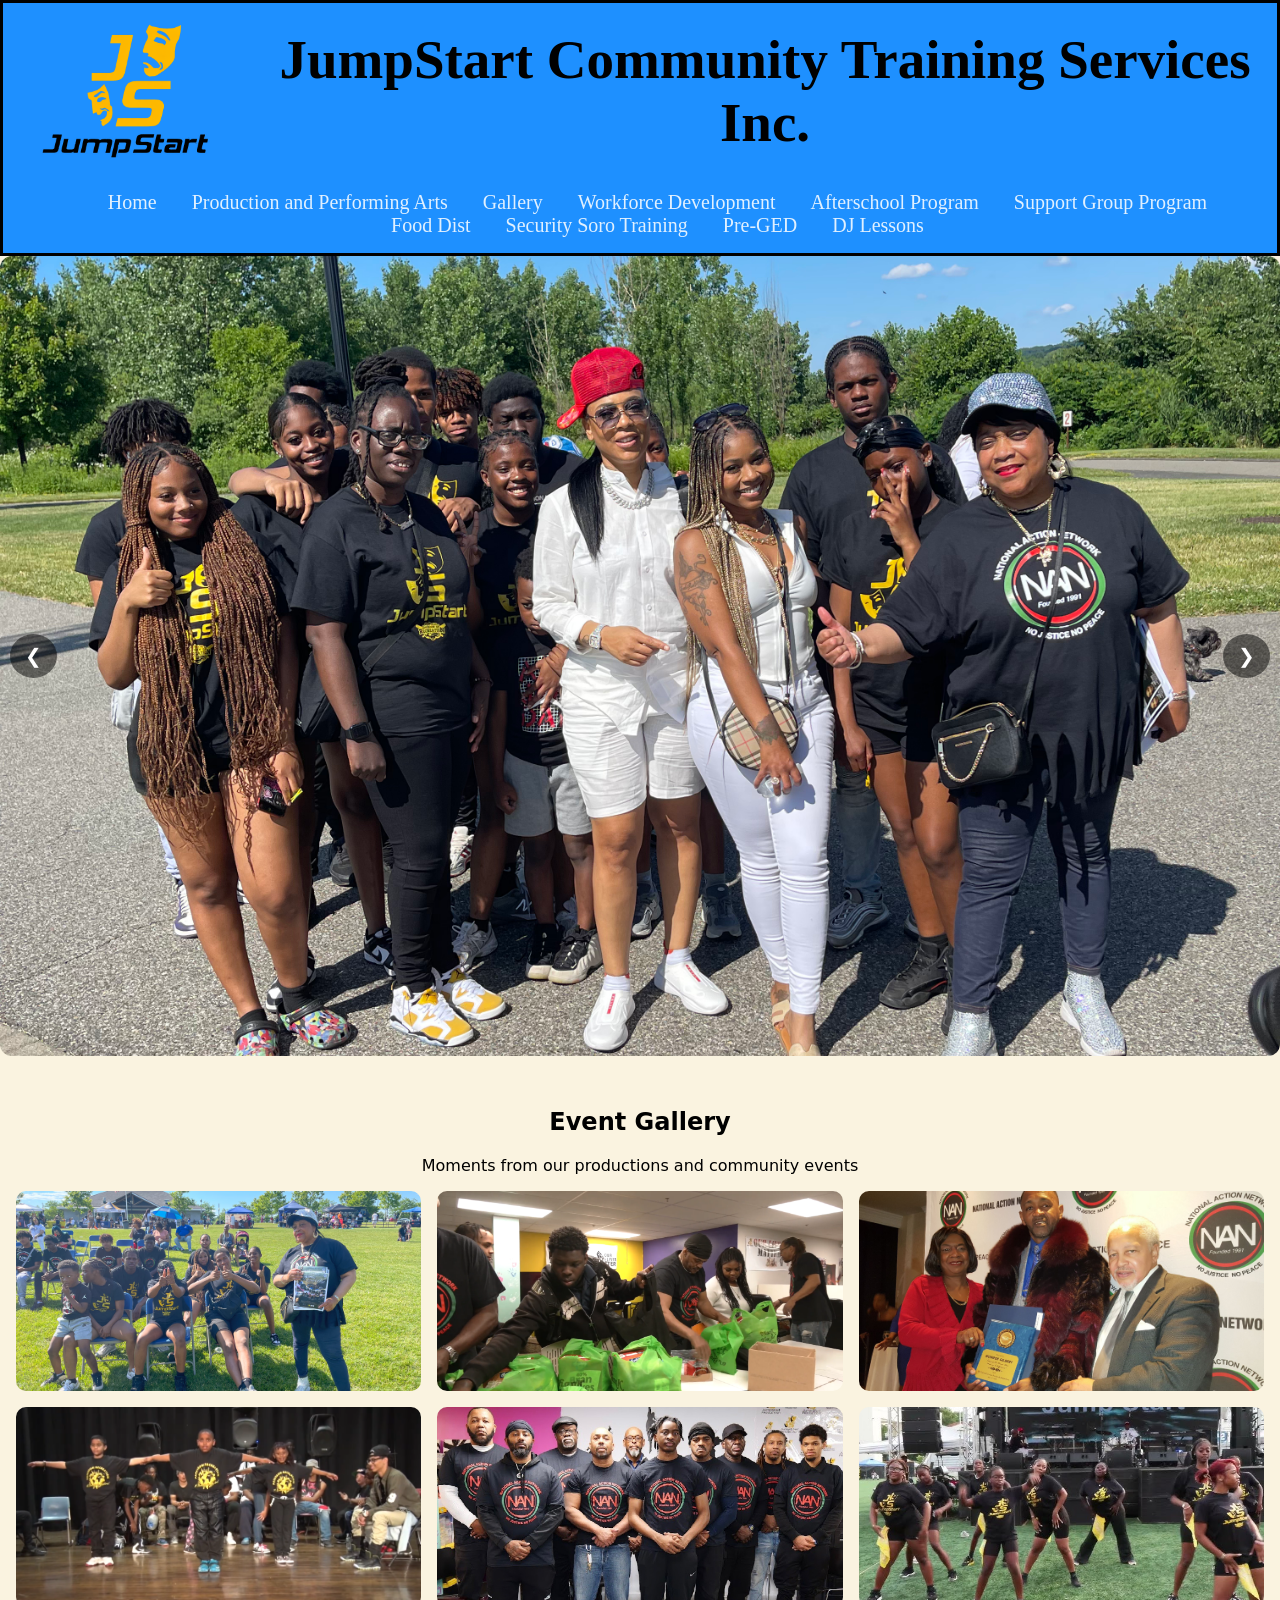
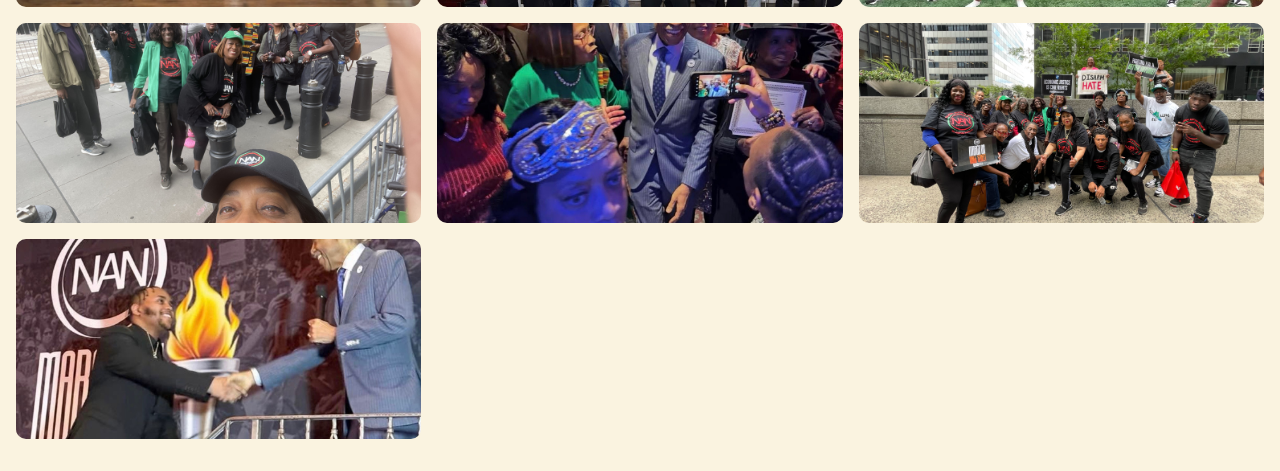
==== commit 14ab8c2f: "WorkForce Development Rushed Update" ====
--- a/GalleryPage.html
+++ b/GalleryPage.html
@@ -21,12 +21,13 @@
           <button class="menu-toggle">☰</button>
             <nav class="navbar">
                 <ul>
-                    <li><a id="LeftMostItem" href="index.html">Home</a></li>
+                    <li><a href="index.html" id="LeftMostItem" href="">Home</a></li>
                     <li><a href="ProductionsPage.html">Production and Performing Arts</a></li>
                     <li><a href="GalleryPage.html">Gallery</a></li>
+                    <li><a href="WorkforceDevelopment.html">Workforce Development</a></li>
                     <li><a href="">Afterschool Program</a></li>
                     <li><a href="">Support Group Program</a></li>
-                    <li><a href="">Food Pantry Services</a></li>
+                    <li><a href="">Food Dist</a></li>
                     <li><a href="">Security Soro Training</a></li>
                     <li><a href="">Pre-GED</a></li>
                     <li><a href="">DJ Lessons</a></li>
--- a/SliderVariation2.css
+++ b/SliderVariation2.css
@@ -45,7 +45,7 @@
 /* RIGHT SIDE CONTENT PANEL */
 .slide-content {
   flex: 1;                   /* ~1/3 of width */
-  background: rgb(187, 8, 214);                               /* #b30f0f;       red panel like YMCA */
+  background: rgb(3, 193, 149);                              /* #b30f0f;       red panel like YMCA */
   color: #fff;
   padding: 80px 60px;
   display: flex;
@@ -59,11 +59,15 @@
 }
 
 #two{
-  background: #d79e01;
+  background:rgb(187, 8, 214);
 }
 
 #four {
   background-color: #83b34f;
+}
+
+#five {
+   background: #d79e01;
 }
 .slide-content h2 {
   font-size: 2.8rem;
--- a/JumpstartC.css
+++ b/JumpstartC.css
@@ -153,8 +153,8 @@
 .MidSection p{
     font-size: 25px;
     text-align: center;
-    width: 1200px;
-    margin-left: 19%;
+    width: 100%;
+    margin-left: 0%;
 }
 
 .FeatureSection {
@@ -182,7 +182,7 @@
 
 .DividerImageContainer {
     max-width: 100%;
-    height: 30vh;
+    height: 35vh;
     display: block;
 
 }
@@ -192,9 +192,14 @@
     height: 100%;
     object-fit: cover;
 }
+#largediv {
+    height: 40vh;
+}
 video{
     display: block;
     margin: 0 auto;
+    width: 80%;
+    height: auto;
 }
 
 
@@ -254,4 +259,10 @@
     width: 100px;
     height: auto;
    }
-}
+
+   .DividerImage {
+    Width: 100%;
+    height: 100%;
+    object-fit:fill
+}
+}
--- a/Chat3.css
+++ b/Chat3.css
@@ -36,9 +36,10 @@
 }
 
 .lightbox img {
-  max-width: 90%;
-  max-height: 80%;
-  border-radius: 10px;
+  width: auto;
+  height: auto;
+  max-width: 95%;
+  max-height: 90%; /* makes it feel bigger */
 }
 
 .close {
